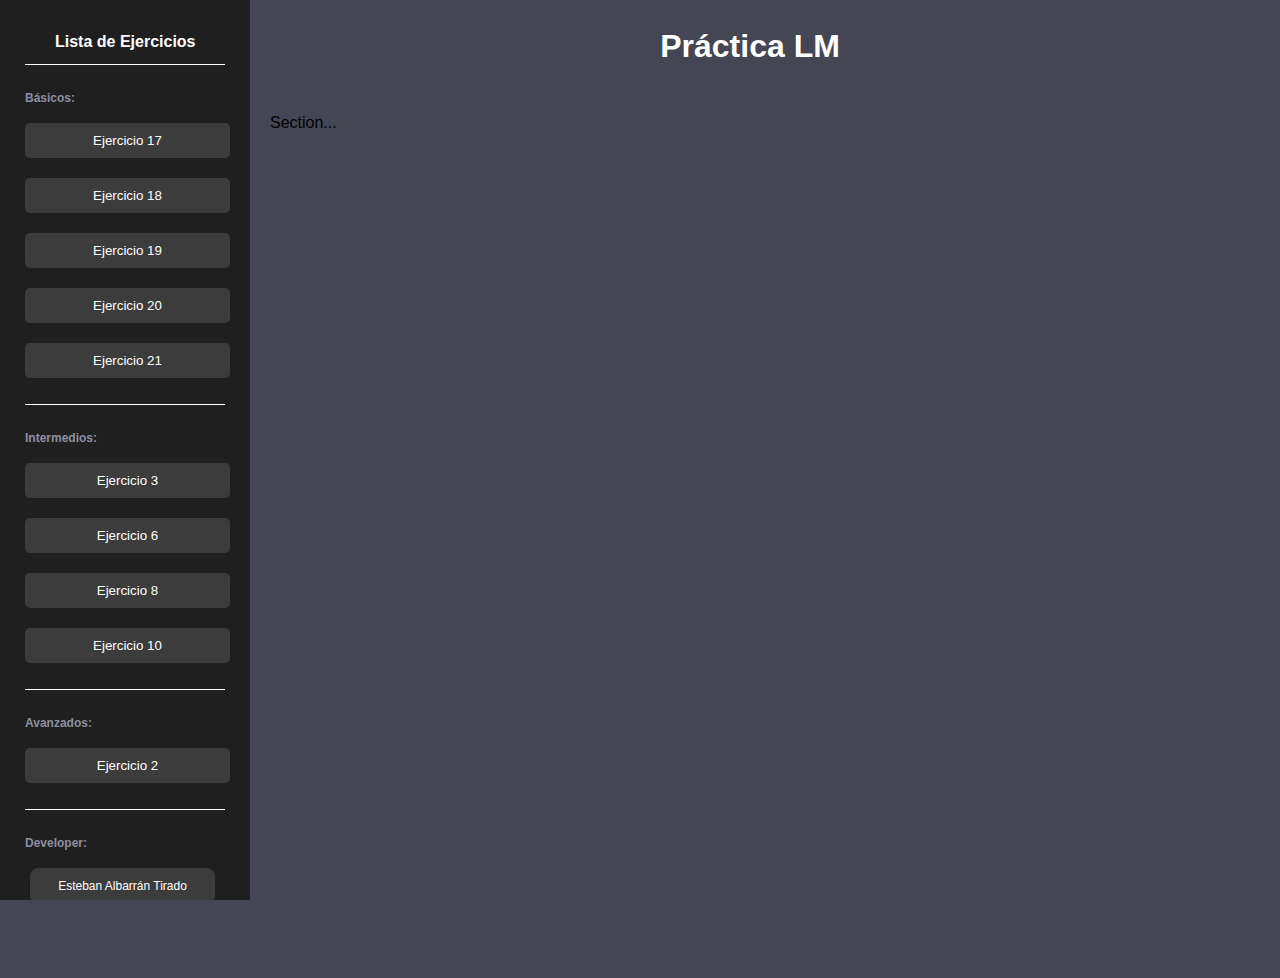
==== LM_TEMA8_ESTEBAN_ALBARRAN_TIRADO/app/index.html @ e76e7c0a "Add files via upload" ====
<!DOCTYPE html>
<html>

<head>
	<meta charset="UTF-8">
	<title>Práctica LM Tema 8 - Esteban Albarrán Tirado</title>
	<link rel="stylesheet" href="../app/css/styles.css">
</head>

<body>
	<header>
		<h1 class="header-title" id="h-main"></h1>
	</header>
	<nav>
		<h2 class="nav-title">Lista de Ejercicios</h2>
		<div class="nav-separator"></div>
		<ul>
			<li><span class="nav-category">Básicos:</span></li>
			<li><button class="nav-button1" data-js="js/ejercicio1.js">Ejercicio 17</button></li>
			<li><button class="nav-button1" data-js="js/ejercicio2.js">Ejercicio 18</button></li>
			<li><button class="nav-button1" data-js="js/ejercicio3.js">Ejercicio 19</button></li>
			<li><button class="nav-button1" data-js="js/ejercicio4.js">Ejercicio 20</button></li>
			<li><button class="nav-button1" data-js="js/ejercicio5.js">Ejercicio 21</button></li>
		</ul>
		<div class="nav-separator"></div>
		<ul>
			<li><span class="nav-category">Intermedios:</span></li>
			<li><button class="nav-button2" data-js="js/ejercicio6.js">Ejercicio 3</button></li>
			<li><button class="nav-button2" data-js="js/ejercicio7.js">Ejercicio 6</button></li>
			<li><button class="nav-button2" data-js="js/ejercicio8.js">Ejercicio 8</button></li>
			<li><button class="nav-button2" data-js="js/ejercicio9.js">Ejercicio 10</button></li>
		</ul>
		<div class="nav-separator"></div>
		<ul>
			<li><span class="nav-category">Avanzados:</span></li>
			<li><button class="nav-button3" data-js="js/ejercicio10.js">Ejercicio 2</button></li>
		</ul>
		<div class="nav-separator"></div>
		<ul>
			<li><span class="nav-category">Developer:</span></li>
			<li>
				<p class="autor">Esteban Albarrán Tirado</p>
			</li>
			<li><span class="nav-category"></span></li>
		</ul>
	</nav>
	<section id="content" class="main-section">
		<p>Section...</p>



		<!-- Aquí se cargarán los contenidos de los archivos JS -->
		<script src="https://code.jquery.com/jquery-3.6.0.min.js"></script>
		<script src="./main.js"></script>
	</section>


</body>

</html>
---- LM_TEMA8_ESTEBAN_ALBARRAN_TIRADO/app/css/styles.css ----
@import "./globals.css";
@import "./header.css";
@import "./nav.css";
@import "./section.css";
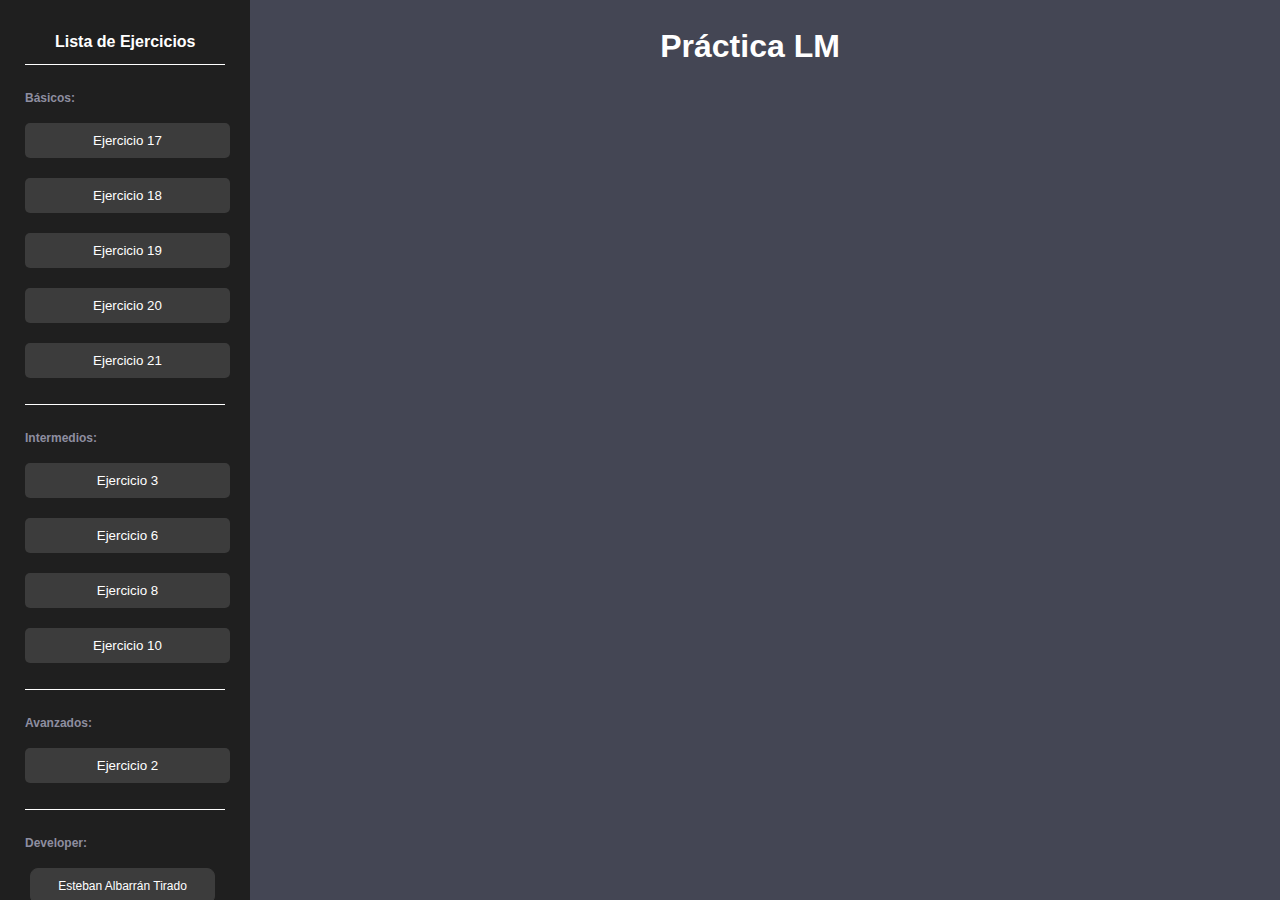
==== commit eee84237: "Add files via upload" ====
--- a/LM_TEMA8_ESTEBAN_ALBARRAN_TIRADO/app/index.html
+++ b/LM_TEMA8_ESTEBAN_ALBARRAN_TIRADO/app/index.html
@@ -3,8 +3,13 @@
 
 <head>
 	<meta charset="UTF-8">
+	<meta http-equiv="X-UA-Compatible" content="IE=edge">
+	<meta name="viewport" content="width=device-width, initial-scale=1.0">
 	<title>Práctica LM Tema 8 - Esteban Albarrán Tirado</title>
 	<link rel="stylesheet" href="../app/css/styles.css">
+	<meta name="author" content="Esteban Albarrán Tirado"/>
+	<meta name="description" content="Práctica de LM del 3er trimestre.">
+	<link rel="shortcut icon" type="image/png" href="/app/resources/img/favicon.png">
 </head>
 
 <body>
@@ -16,24 +21,24 @@
 		<div class="nav-separator"></div>
 		<ul>
 			<li><span class="nav-category">Básicos:</span></li>
-			<li><button class="nav-button1" data-js="js/ejercicio1.js">Ejercicio 17</button></li>
-			<li><button class="nav-button1" data-js="js/ejercicio2.js">Ejercicio 18</button></li>
-			<li><button class="nav-button1" data-js="js/ejercicio3.js">Ejercicio 19</button></li>
-			<li><button class="nav-button1" data-js="js/ejercicio4.js">Ejercicio 20</button></li>
-			<li><button class="nav-button1" data-js="js/ejercicio5.js">Ejercicio 21</button></li>
+			<li><button class="nav-button1" id="nav-btn1">Ejercicio 17</button></li>
+			<li><button class="nav-button1" id="nav-btn2">Ejercicio 18</button></li>
+			<li><button class="nav-button1" id="nav-btn3">Ejercicio 19</button></li>
+			<li><button class="nav-button1" id="nav-btn4">Ejercicio 20</button></li>
+			<li><button class="nav-button1" id="nav-btn5">Ejercicio 21</button></li>
 		</ul>
 		<div class="nav-separator"></div>
 		<ul>
 			<li><span class="nav-category">Intermedios:</span></li>
-			<li><button class="nav-button2" data-js="js/ejercicio6.js">Ejercicio 3</button></li>
-			<li><button class="nav-button2" data-js="js/ejercicio7.js">Ejercicio 6</button></li>
-			<li><button class="nav-button2" data-js="js/ejercicio8.js">Ejercicio 8</button></li>
-			<li><button class="nav-button2" data-js="js/ejercicio9.js">Ejercicio 10</button></li>
+			<li><button class="nav-button2" id="nav-btn6">Ejercicio 3</button></li>
+			<li><button class="nav-button2" id="nav-btn7">Ejercicio 6</button></li>
+			<li><button class="nav-button2" id="nav-btn8">Ejercicio 8</button></li>
+			<li><button class="nav-button2" id="nav-btn9">Ejercicio 10</button></li>
 		</ul>
 		<div class="nav-separator"></div>
 		<ul>
 			<li><span class="nav-category">Avanzados:</span></li>
-			<li><button class="nav-button3" data-js="js/ejercicio10.js">Ejercicio 2</button></li>
+			<li><button class="nav-button3" id="nav-btn10">Ejercicio 2</button></li>
 		</ul>
 		<div class="nav-separator"></div>
 		<ul>
@@ -44,17 +49,124 @@
 			<li><span class="nav-category"></span></li>
 		</ul>
 	</nav>
-	<section id="content" class="main-section">
-		<p>Section...</p>
 
+	<!-- Ejercicios Básicos -->
 
-
-		<!-- Aquí se cargarán los contenidos de los archivos JS -->
-		<script src="https://code.jquery.com/jquery-3.6.0.min.js"></script>
-		<script src="./main.js"></script>
+	<section id="basicos17">
+		<h2>Ejercicios Básicos: Exercise 17</h2>
+		<p id="pbasicos17"></p>
 	</section>
 
+	<section id="basicos18">
+		<h2>Ejercicios Básicos: Exercise 18</h2>
+		<p id="pbasicos18"></p>
+	</section>
 
+	<section id="basicos19">
+		<h2>Ejercicios Básicos: Exercise 19</h2>
+		<p id="pbasicos19"></p>
+	</section>
+
+	<section id="basicos20">
+		<h2>Ejercicios Básicos: Exercise 20</h1>
+			<h3 id="titulo">Este es un encabezado</h3>
+	</section>
+
+	<section id="basicos21">
+		<h2 id="titlebasicos21">Ejercicios Básicos: Exercise 21</h2>
+		<div id="exerciseCuadritos21" style="background-color: black; text-align: center; max-width: 65%;">
+			<div style="width: 100px; height: 100px; margin: 10px; display: inline-block; background-color: red;"
+				id="cuadrado1" class="cuadrado"></div>
+			<div style="width: 100px; height: 100px; margin: 10px; display: inline-block; background-color: blue;"
+				id="cuadrado2" class="cuadrado"></div>
+			<div style="width: 100px; height: 100px; margin: 10px; display: inline-block; background-color: green;"
+				id="cuadrado3" class="cuadrado"></div>
+			<div style="width: 100px; height: 100px; margin: 10px; display: inline-block; background-color: aqua;"
+				id="cuadrado4" class="cuadrado"></div>
+			<div style="width: 100px; height: 100px; margin: 10px; display: inline-block; background-color: orange;"
+				id="cuadrado5" class="cuadrado"></div>
+		</div>
+	</section>
+
+	<!-- Ejercicios Intermedios -->
+	<section id="intermedios3">
+		<h2>Ejercicios Intermedios: Exercise 3</h2>
+		<form>
+			<h3>Validar DNI</h3>
+
+			<label for="dni">Introduce tu número de DNI:</label>
+			<input type="number" id="dni" name="dni" style="width: 6.2em" />
+			<br><br>
+			<label for="letra">Introduce la letra de tu DNI:</label>
+			<input type="text" id="letra" name="letra" style="width: 2em; text-transform: capitalize; margin-left: 0.35em" />
+
+			<br><br>
+			<button onclick="validarDNI()" style="margin-left: 1em; width: 5em; height: 2em;" id="check">Validar</button>
+			<button onclick="limpiarDNI()" style="margin-left: 2em; width: 5em; height: 2em;" id="clear">Limpiar</button>
+		</form>
+
+		<br>
+		<div id="resultado"></div>
+	</section>
+
+	<section id="intermedios6">
+		<h2>Ejercicios Intermedios: Exercise 6</h2>
+		<button onclick="calculoTiradas()">Ejecutar tiradas</button>
+		<button onclick="reset()">Reset</button>
+		<p id="pintermedios6" class="resultado-parrafo"></p>
+		<button id="irAbajo" onclick="window.scrollTo(0, 300)">Ir abajo</button>
+		<button id="volverArriba" onclick="window.scrollTo(0, 0)">Ir arriba</button>
+	</section>
+
+	<section id="intermedios8">
+		<h2>Ejercicios Intermedios: Exercise 8</h2>
+		<p>Escriba una cadena de texto:</p>
+		<input type="text" id="cadenatxt">
+		<button onclick="enviarCadena()">Comprobar</button>
+		<p id="pintermedio8"></p>
+	</section>
+
+	<section id="intermedios10">
+		<h2>Ejercicios Intermedios: Exercise 10</h2>
+
+		<h3>Pasa el ratón por encima del país para ver su capital.</h3>
+
+		<hr>
+		<p class="pais" style="font-size: 2em"><b>España</b></p>
+		<hr>
+		<p class="pais" style="font-size: 2em"><b>Portugal</b></p>
+		<hr>
+		<p class="pais" style="font-size: 2em"><b>Francia</b></p>
+		<hr>
+		<p class="pais" style="font-size: 2em"><b>Italia</b></p>
+		<hr>
+
+		<div id="divBandera" class="columna">
+			</p>
+			<img id="imagen_oculta1"
+				src="https://upload.wikimedia.org/wikipedia/commons/thumb/8/89/Bandera_de_España.svg/1200px-Bandera_de_España.svg.png"
+				style="display:none;">
+			<img id="imagen_oculta2"
+				src="https://upload.wikimedia.org/wikipedia/commons/thumb/5/5c/Flag_of_Portugal.svg/1200px-Flag_of_Portugal.svg.png"
+				style="display:none;">
+			<img id="imagen_oculta3"
+				src="https://upload.wikimedia.org/wikipedia/commons/thumb/b/bc/Flag_of_France_%281794–1815%2C_1830–1974%2C_2020–present%29.svg/1200px-Flag_of_France_%281794–1815%2C_1830–1974%2C_2020–present%29.svg.png"
+				style="display:none;">
+			<img id="imagen_oculta4" src="https://cdn.pixabay.com/photo/2013/07/13/14/15/italy-162326_1280.png"
+				style="display:none;">
+		</div>
+	</section>
+
+	<!-- Ejercicios Avanzados -->
+	<section id="avanzados2">
+		<h2>Ejercicios Intermedios: Avanzado 2</h2>
+		<div id="nameContainer" style="font-family: Comic Sans; font-size: 24px;"></div>
+		<p id="pavanzados2"></p>
+	</section>
+
+	<!-- Aquí se cargarán los contenidos de los archivos JS -->
+	<script src="https://code.jquery.com/jquery-3.6.0.min.js"></script>
+	<script src="./main.js"></script>
 </body>
 
 </html>